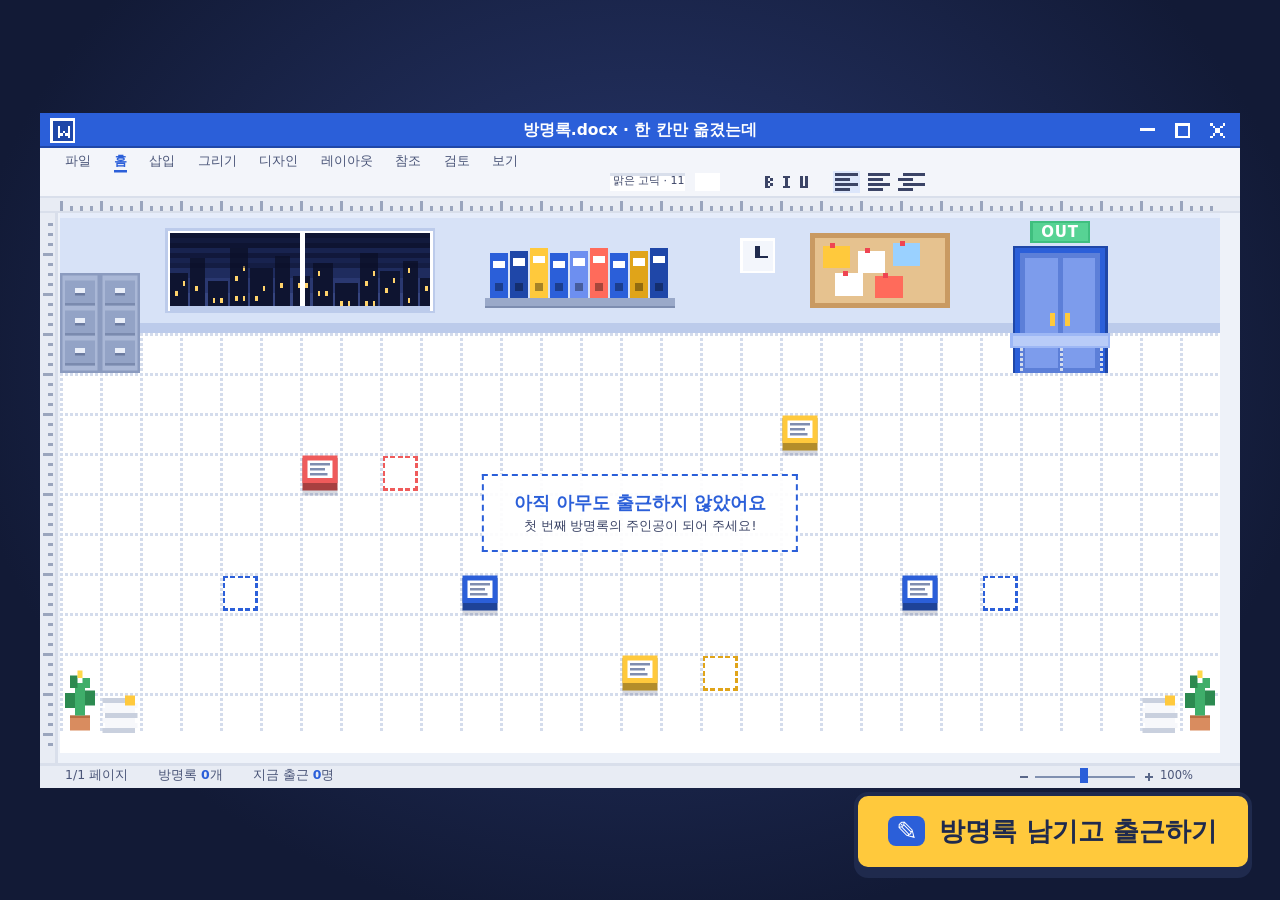
==== public/index.html @ 9a343c61 "Add graduation exhibition guestbook for "한 칸만 옮겼는데" Touch guestbook where visitors build a pixel off" ====
<!doctype html>
<html lang="ko">
<head>
<meta charset="utf-8">
<meta name="viewport" content="width=device-width, initial-scale=1, maximum-scale=1, user-scalable=no, viewport-fit=cover">
<title>한 칸만 옮겼는데 · 방명록</title>
<link rel="stylesheet" href="style.css">
</head>
<body>
  <!-- 공간 화면 -->
  <section id="space">
    <canvas id="world"></canvas>
    <div id="layer">
      <button id="adminHit" aria-label="관리자"></button>
      <div class="title-text">방명록.docx · 한 칸만 옮겼는데</div>
      <div class="tabs"><span>파일</span><span class="on">홈</span><span>삽입</span><span>그리기</span><span>디자인</span><span>레이아웃</span><span>참조</span><span>검토</span><span>보기</span><span class="font">맑은 고딕 · 11</span></div>
      <div class="door-sign">OUT</div>
      <div class="status-text"><span>1/1 페이지</span><span id="stCount">방명록 0개</span><span id="stNow">지금 출근 0명</span><span id="stMode"></span></div>
      <div class="zoom-text">100%</div>
      <div id="empty" class="empty hidden">
        <b>아직 아무도 출근하지 않았어요</b>
        <span>첫 번째 방명록의 주인공이 되어 주세요!</span>
      </div>
    </div>
    <div id="toast" class="toast"></div>
    <div id="groupBanner" class="group-banner"><span class="arrow" id="groupArrow">→</span> 모두 함께 한 칸 이동!</div>
    <button id="joinBtn" class="join-btn"><span class="ic">✎</span> 방명록 남기고 출근하기</button>
  </section>

  <!-- 참여 흐름 -->
  <section id="flow" class="hidden">
    <div class="flow-bg"></div>

    <!-- 0. 시작 -->
    <div class="step" data-step="start">
      <img class="logo" src="assets/logo.webp" alt="한 칸만 옮겼는데">
      <p class="lead">작은 한 칸이 만드는 큰 변화!<br>캐릭터를 만들고 방명록을 남기면 사무실에 출근해요.</p>
      <button class="btn big primary" data-go="look" id="startBtn">출근 준비 시작하기</button>
      <p class="notice" id="startNotice">남긴 캐릭터와 글은 졸업전시 기록으로 공개돼요. 이름은 비워 두면 익명이에요.</p>
      <p class="notice warn hidden" id="lockedNotice">이 기기는 아직 부스로 등록되지 않았어요.<br>관리자 메뉴에서 부스 코드를 등록해 주세요.</p>
      <button class="btn ghost" data-close>공간 보기</button>
    </div>

    <!-- 1. 옷장 -->
    <div class="step" data-step="look">
      <header class="stage-head"><button class="back" data-back>←</button><div class="stage-tag">STAGE 1-1</div><h2>옷장 · 출근 준비</h2><div class="dots"><i class="on"></i><i></i><i></i></div></header>
      <div class="wardrobe">
        <div class="fitting">
          <div class="rack"></div>
          <canvas id="bigPreview"></canvas>
          <div class="pedestal"></div>
          <button class="btn small" id="randomBtn">🎲 랜덤</button>
        </div>
        <div class="closet">
          <div class="ctabs" id="ctabs"></div>
          <div class="options" id="options"></div>
        </div>
      </div>
      <footer class="step-foot"><button class="btn big primary" data-go="name">이 모습으로 출근</button></footer>
    </div>

    <!-- 2. 사원증 -->
    <div class="step" data-step="name">
      <header class="stage-head"><button class="back" data-back>←</button><div class="stage-tag">STAGE 1-2</div><h2>사원증 만들기</h2><div class="dots"><i class="on"></i><i class="on"></i><i></i></div></header>
      <div class="badge-wrap">
        <div class="lanyard"></div>
        <div class="badge">
          <div class="badge-top">한 칸 컴퍼니 · 신입사원</div>
          <canvas id="badgeFace"></canvas>
          <input id="nameInput" maxlength="10" autocomplete="off" placeholder="이름 (비워 두면 익명)">
          <div class="badge-bar"></div>
        </div>
      </div>
      <div class="chips" id="nameChips"></div>
      <footer class="step-foot"><button class="btn big primary" data-go="msg">사원증 발급</button></footer>
    </div>

    <!-- 3. 방명록 -->
    <div class="step" data-step="msg">
      <header class="stage-head"><button class="back" data-back>←</button><div class="stage-tag">STAGE 1-3</div><h2>방명록 작성</h2><div class="dots"><i class="on"></i><i class="on"></i><i class="on"></i></div></header>
      <div class="doc">
        <div class="doc-title"><b>W</b> 방명록.docx</div>
        <div class="doc-ribbon"><span>B</span><span><i>I</i></span><span><u>U</u></span><em>맑은 고딕</em><em>11</em></div>
        <div class="doc-page">
          <canvas id="docFace"></canvas>
          <textarea id="msgInput" maxlength="80" placeholder="전시를 보고 한 마디 남겨 주세요"></textarea>
        </div>
        <div class="doc-status"><span id="msgCount">0 / 80자</span><span id="msgWords">0개 단어</span></div>
      </div>
      <div class="chips" id="msgChips"></div>
      <p class="err" id="err"></p>
      <footer class="step-foot"><button class="btn big primary" id="submitBtn">제출하고 출근하기</button></footer>
    </div>

    <!-- 4. 완료 -->
    <div class="step" data-step="done">
      <canvas id="doneFace"></canvas>
      <h2 class="done-title">출근 완료!</h2>
      <p class="lead" id="doneText">사무실 화면에서 내 캐릭터를 찾아보세요.</p>
      <button class="btn big primary" data-close id="doneBtn">확인</button>
    </div>
  </section>

  <!-- 방명록 보기 -->
  <div id="viewer" class="modal hidden">
    <div class="doc viewer-doc">
      <div class="doc-title"><b>W</b> <span id="vTitle">방명록.docx</span><button class="x" data-vclose>✕</button></div>
      <div class="doc-page">
        <canvas id="vFace"></canvas>
        <div class="v-meta"><b id="vName"></b><span id="vInfo"></span></div>
        <p id="vMsg"></p>
      </div>
    </div>
  </div>

  <!-- 관리자 -->
  <div id="admin" class="modal hidden">
    <div class="admin-card">
      <div class="admin-head"><b>관리자</b><button class="x" data-aclose>✕</button></div>
      <div id="authPane">
        <!-- 노트북 서버 모드: PIN -->
        <div id="pinPane">
          <div class="pin-dots" id="pinDots"></div>
          <div class="keypad" id="keypad"></div>
        </div>
        <!-- Supabase 모드: 부스 등록 + 관리자 로그인 -->
        <div id="boothPane" class="admin-box">
          <b>이 기기를 부스로 등록</b>
          <p class="hint">부스 코드를 아는 기기에서만 방명록을 쓸 수 있어요. 코드는 이 기기에만 저장돼요.</p>
          <div class="field-row"><input id="boothInput" type="password" autocomplete="off" placeholder="부스 코드"><button class="btn small" id="boothSave">등록</button></div>
          <p class="state" id="boothState"></p>
          <button class="btn small ghost" id="boothClear">이 기기 등록 해제</button>
        </div>
        <form id="loginPane" class="admin-box" autocomplete="on">
          <b>관리자 로그인</b>
          <p class="hint">글 숨기기는 Supabase에 등록한 관리자 계정만 할 수 있어요.</p>
          <input id="loginEmail" type="email" autocomplete="username" placeholder="이메일">
          <input id="loginPw" type="password" autocomplete="current-password" placeholder="비밀번호">
          <button class="btn small primary" type="submit">로그인</button>
        </form>
        <p class="err" id="pinErr"></p>
      </div>
      <div id="adminPane" class="hidden">
        <div class="admin-tools">
          <button class="btn small" id="fsBtn">전체 화면</button>
          <button class="btn small" id="reloadBtn">새로고침</button>
          <span id="adminCount"></span>
        </div>
        <div class="admin-list" id="adminList"></div>
      </div>
    </div>
  </div>

  <script type="module" src="app.js"></script>
</body>
</html>
---- public/style.css ----
:root {
  --blue: #2b5fd9; --blue-d: #1f47a8; --blue-l: #e3ebfb; --navy: #1f2a4d; --ink: #3b4466;
  --yellow: #ffc93c; --yellow-d: #e0a419; --coral: #ff6b5b; --green: #3fbf7f;
  --paper: #ffffff; --bg: #dfe8fb;
  --font: "Malgun Gothic", "맑은 고딕", "Apple SD Gothic Neo", "Noto Sans KR", system-ui, sans-serif;
}
* { box-sizing: border-box; -webkit-tap-highlight-color: transparent; }
html, body { margin: 0; height: 100%; overflow: hidden; background: #16203f; font-family: var(--font); color: var(--navy);
  -webkit-user-select: none; user-select: none; overscroll-behavior: none; touch-action: manipulation; }
input, textarea { -webkit-user-select: text; user-select: text; font-family: var(--font); }
button { font-family: var(--font); cursor: pointer; touch-action: manipulation; }
.hidden { display: none !important; }

/* ---------- 공간 ---------- */
#space { position: fixed; inset: 0; background: radial-gradient(ellipse at 50% 40%, #2a3a72, #121a36 75%); }
#world, #layer { position: absolute; image-rendering: pixelated; image-rendering: crisp-edges; }
#layer { --s: 4; overflow: hidden; }
.L { position: absolute; }
#adminHit { position: absolute; left: 0; top: 0; width: calc(16px * var(--s)); height: calc(14px * var(--s)); background: transparent; border: 0; z-index: 5; }
.title-text { position: absolute; left: 0; right: 0; top: 0; height: calc(14px * var(--s)); line-height: calc(14px * var(--s));
  text-align: center; color: #fff; font-size: calc(6.2px * var(--s)); font-weight: 600; pointer-events: none; }
.tabs { position: absolute; left: calc(10px * var(--s)); right: calc(10px * var(--s)); top: calc(14.5px * var(--s)); height: calc(9px * var(--s));
  display: flex; gap: calc(9px * var(--s)); align-items: center; font-size: calc(5.2px * var(--s)); color: #4a5578; pointer-events: none; }
.tabs .on { color: var(--blue); font-weight: 700; box-shadow: 0 calc(1px * var(--s)) 0 var(--blue); }
.tabs .font { position: absolute; left: calc(219px * var(--s)); top: calc(9.5px * var(--s)); font-size: calc(4.4px * var(--s)); color: #3b4466; }
.door-sign { position: absolute; left: calc(396px * var(--s)); top: calc(43px * var(--s)); width: calc(24px * var(--s)); height: calc(9px * var(--s));
  line-height: calc(9px * var(--s)); text-align: center; color: #fff; font-weight: 800; font-size: calc(6px * var(--s)); letter-spacing: .05em; pointer-events: none; }
.status-text { position: absolute; left: calc(10px * var(--s)); top: calc(260px * var(--s)); height: calc(10px * var(--s)); display: flex; gap: calc(12px * var(--s));
  align-items: center; font-size: calc(5px * var(--s)); color: #4a5578; pointer-events: none; }
.status-text b { color: var(--blue); }
.zoom-text { position: absolute; left: calc(448px * var(--s)); top: calc(260px * var(--s)); height: calc(10px * var(--s)); line-height: calc(10px * var(--s));
  font-size: calc(4.6px * var(--s)); color: #4a5578; pointer-events: none; }

.name-tag { position: absolute; left: 0; top: 0; padding: 0 calc(1.5px * var(--s)); max-width: calc(34px * var(--s)); white-space: nowrap; overflow: hidden; text-overflow: ellipsis;
  font-size: calc(4.1px * var(--s)); line-height: 1.25; font-weight: 700; color: var(--navy); background: rgba(255,255,255,.85);
  border-radius: calc(1px * var(--s)); pointer-events: none; z-index: 2; }
.name-tag.new { background: var(--yellow); }
.bubble { position: absolute; left: 0; top: 0; max-width: calc(92px * var(--s)); width: max-content; padding: calc(2.5px * var(--s)) calc(4px * var(--s));
  background: #fff; color: var(--navy); font-size: calc(5.2px * var(--s)); line-height: 1.35; font-weight: 600; word-break: keep-all; overflow-wrap: anywhere;
  border: calc(1px * var(--s)) solid var(--navy); box-shadow: calc(1px * var(--s)) calc(1px * var(--s)) 0 rgba(31,42,77,.25);
  opacity: 0; pointer-events: none; transition: opacity .25s; margin-top: calc(-3px * var(--s)); }
.bubble::after { content: ""; position: absolute; left: 50%; bottom: calc(-3px * var(--s)); width: calc(4px * var(--s)); height: calc(4px * var(--s));
  background: #fff; border-right: calc(1px * var(--s)) solid var(--navy); border-bottom: calc(1px * var(--s)) solid var(--navy); transform: translateX(-50%) rotate(45deg); }
.bubble.on { opacity: 1; }

.empty { position: absolute; left: 50%; top: calc(160px * var(--s)); transform: translate(-50%, -50%); text-align: center; background: rgba(255,255,255,.92);
  padding: calc(6px * var(--s)) calc(12px * var(--s)); border: calc(1px * var(--s)) dashed var(--blue); pointer-events: none; }
.empty b { display: block; font-size: calc(7px * var(--s)); color: var(--blue); }
.empty span { font-size: calc(5px * var(--s)); color: var(--ink); }

.toast { position: fixed; left: 50%; top: 9%; transform: translate(-50%, -30px); opacity: 0; transition: .35s; z-index: 30;
  background: var(--yellow); color: var(--navy); font-weight: 800; font-size: clamp(18px, 2.2vw, 40px); padding: .5em 1.1em;
  border: 4px solid var(--navy); box-shadow: 6px 6px 0 rgba(15,22,50,.5); border-radius: 6px; white-space: nowrap; pointer-events: none; }
.toast.on { opacity: 1; transform: translate(-50%, 0); }
.group-banner { position: fixed; left: 50%; bottom: 10%; transform: translate(-50%, 30px); opacity: 0; transition: .3s; z-index: 30; pointer-events: none;
  background: var(--blue); color: #fff; font-weight: 800; font-size: clamp(16px, 1.8vw, 34px); padding: .45em 1.1em; border: 4px solid var(--navy);
  box-shadow: 6px 6px 0 rgba(15,22,50,.5); border-radius: 6px; white-space: nowrap; }
.group-banner.on { opacity: 1; transform: translate(-50%, 0); }
.group-banner .arrow { display: inline-block; background: var(--yellow); color: var(--navy); padding: 0 .35em; border-radius: 4px; margin-right: .3em; }

.join-btn { position: fixed; right: 2.2vw; bottom: 3.2vh; z-index: 20; font-size: clamp(18px, 2vw, 36px); font-weight: 800; color: var(--navy);
  background: var(--yellow); border: 4px solid var(--navy); border-radius: 14px; padding: .7em 1.2em; box-shadow: 0 7px 0 var(--navy);
  animation: nudge 2.4s ease-in-out infinite; }
.join-btn:active { transform: translateY(5px); box-shadow: 0 2px 0 var(--navy); animation: none; }
.join-btn .ic { display: inline-block; background: var(--blue); color: #fff; border-radius: 8px; padding: 0 .3em; margin-right: .2em; }
@keyframes nudge { 0%, 80%, 100% { transform: translateY(0); } 88% { transform: translateY(-8px); } }
body.mode-display .join-btn, body.mode-kiosk #space, body.mode-kiosk .btn.ghost { display: none; }

/* ---------- 참여 흐름 ---------- */
#flow { position: fixed; inset: 0; z-index: 40; display: flex; align-items: center; justify-content: center; }
.flow-bg { position: absolute; inset: 0; background:
  linear-gradient(rgba(43,95,217,.06) 1px, transparent 1px) 0 0 / 32px 32px,
  linear-gradient(90deg, rgba(43,95,217,.06) 1px, transparent 1px) 0 0 / 32px 32px, var(--bg); }
.step { position: relative; display: none; width: min(1100px, 94vw); max-height: 96vh; flex-direction: column; align-items: center; gap: 18px; }
.step.on { display: flex; animation: pop .3s ease-out; }
@keyframes pop { from { opacity: 0; transform: translateY(14px); } to { opacity: 1; transform: none; } }
.logo { width: min(560px, 70vw); filter: drop-shadow(0 8px 0 rgba(31,42,77,.12)); }
.lead { font-size: clamp(18px, 2vw, 28px); text-align: center; line-height: 1.6; margin: 0; color: var(--ink); font-weight: 600; }

.btn { white-space: nowrap; border: 3px solid var(--navy); background: #fff; color: var(--navy); font-weight: 800; border-radius: 14px; padding: .55em 1.1em; font-size: 20px;
  box-shadow: 0 5px 0 var(--navy); transition: transform .06s; min-height: 56px; }
.btn:active { transform: translateY(4px); box-shadow: 0 1px 0 var(--navy); }
.btn.big { font-size: clamp(22px, 2.3vw, 34px); padding: .55em 1.6em; min-height: 76px; }
.btn.primary { background: var(--blue); color: #fff; }
.btn.small { font-size: 18px; min-height: 48px; padding: .35em .9em; }
.btn.ghost { background: transparent; box-shadow: none; border-color: transparent; color: var(--ink); text-decoration: underline; }
.btn:disabled { opacity: .5; }

.stage-head { width: 100%; display: flex; align-items: center; gap: 16px; background: #fff; border: 3px solid var(--navy); border-radius: 16px; padding: 10px 18px;
  box-shadow: 0 5px 0 rgba(31,42,77,.2); }
.stage-head h2 { margin: 0; font-size: clamp(22px, 2.4vw, 34px); flex: 1; }
.stage-tag { background: var(--blue-l); color: var(--blue); font-weight: 800; padding: 4px 14px; border-radius: 999px; font-size: 18px; }
.back { width: 56px; height: 56px; border-radius: 12px; border: 3px solid var(--navy); background: var(--blue); color: #fff; font-size: 28px; font-weight: 800; }
.dots { display: flex; gap: 8px; }
.dots i { width: 18px; height: 18px; border-radius: 4px; background: #d5ddef; border: 2px solid var(--navy); }
.dots i.on { background: var(--yellow); }
.step-foot { display: flex; justify-content: center; width: 100%; }

/* 옷장 */
.wardrobe { width: 100%; display: grid; grid-template-columns: minmax(240px, 34%) 1fr; gap: 18px; min-height: 0; }
.fitting { position: relative; background: linear-gradient(#f4f7fe, #e4ecfc); border: 3px solid var(--navy); border-radius: 18px; display: flex; flex-direction: column;
  align-items: center; justify-content: center; padding: 30px 10px 18px; gap: 10px; overflow: hidden; }
.rack { position: absolute; top: 18px; left: 10%; right: 10%; height: 8px; background: #b6c3e2; border-radius: 4px; }
.rack::before, .rack::after { content: ""; position: absolute; top: 8px; width: 34px; height: 46px; border-radius: 6px 6px 2px 2px; }
.rack::before { left: 8%; background: var(--coral); opacity: .6; } .rack::after { right: 8%; background: var(--yellow); opacity: .7; }
#bigPreview { position: relative; image-rendering: pixelated; width: min(100%, 260px); height: auto; z-index: 1; margin-top: 30px; }
.pedestal { width: 70%; height: 22px; background: #c7d3ee; border-radius: 50%; margin-top: -24px; border: 3px solid #a9b8dc; }
.closet { background: #fff; border: 3px solid var(--navy); border-radius: 18px; display: flex; flex-direction: column; min-height: 0; overflow: hidden; }
.ctabs { display: flex; gap: 6px; padding: 10px; background: #f1f4fb; border-bottom: 2px solid #d5ddef; flex-wrap: wrap; }
.ctabs button { flex: 1; min-width: 90px; min-height: 54px; border: 2px solid transparent; border-radius: 10px; background: transparent; font-size: 19px; font-weight: 800; color: #6a7597; }
.ctabs button.on { background: #fff; border-color: var(--navy); color: var(--blue); box-shadow: 0 3px 0 var(--navy); }
.options { display: grid; grid-template-columns: repeat(auto-fill, minmax(118px, 1fr)); gap: 10px; padding: 12px; overflow-y: auto; max-height: 52vh; }
.opt { display: flex; flex-direction: column; align-items: center; gap: 4px; padding: 8px 4px; border: 3px solid #d5ddef; border-radius: 12px; background: #f8faff;
  font-size: 16px; font-weight: 700; color: var(--ink); min-height: 118px; }
.opt canvas { image-rendering: pixelated; width: 72px; height: 96px; }
.opt.on { border-color: var(--blue); background: #eaf0ff; box-shadow: 0 0 0 3px var(--yellow) inset; }
.opt .sw { width: 64px; height: 64px; border-radius: 10px; border: 3px solid var(--navy); margin: 12px 0; }

/* 사원증 */
.badge-wrap { position: relative; display: flex; flex-direction: column; align-items: center; }
.lanyard { width: 120px; height: 60px; border: 10px solid var(--blue); border-bottom: 0; border-radius: 60px 60px 0 0; margin-bottom: -8px; }
.badge { width: min(440px, 80vw); background: #fff; border: 4px solid var(--navy); border-radius: 22px; padding: 18px 26px 26px; display: flex; flex-direction: column;
  align-items: center; gap: 12px; box-shadow: 0 8px 0 rgba(31,42,77,.25); }
.badge-top { width: 100%; background: var(--blue); color: #fff; font-weight: 800; text-align: center; border-radius: 10px; padding: 8px; font-size: 18px; }
#badgeFace { image-rendering: pixelated; width: 150px; height: auto; background: var(--blue-l); border-radius: 12px; border: 3px solid #c7d3ee; }
#nameInput { width: 100%; font-size: 30px; font-weight: 800; text-align: center; border: 0; border-bottom: 4px dashed var(--blue); padding: 8px; outline: none; color: var(--navy); background: transparent; }
.badge-bar { width: 70%; height: 14px; background: repeating-linear-gradient(90deg, var(--navy) 0 3px, transparent 3px 6px, var(--navy) 6px 7px, transparent 7px 11px); }
.chips { display: flex; flex-wrap: wrap; gap: 10px; justify-content: center; max-width: 100%; }
.chip { border: 2px solid var(--navy); background: #fff; border-radius: 999px; padding: 10px 18px; font-size: 18px; font-weight: 700; color: var(--ink); min-height: 50px; }
.chip:active { background: var(--yellow); }
.chip.alt { background: var(--blue-l); }

/* 워드 문서 */
.doc { width: 100%; background: #fff; border: 3px solid var(--navy); border-radius: 14px; overflow: hidden; box-shadow: 0 6px 0 rgba(31,42,77,.2); }
.doc-title { background: var(--blue); color: #fff; font-weight: 700; padding: 8px 14px; font-size: 18px; display: flex; align-items: center; gap: 8px; }
.doc-title b { background: #fff; color: var(--blue); border-radius: 4px; padding: 0 6px; }
.doc-ribbon { display: flex; gap: 6px; align-items: center; background: #f3f5fa; padding: 6px 14px; border-bottom: 1px solid #d9dfeb; font-size: 16px; color: var(--ink); }
.doc-ribbon span { width: 30px; text-align: center; font-weight: 800; }
.doc-ribbon em { font-style: normal; background: #fff; border: 1px solid #d9dfeb; padding: 2px 10px; margin-left: 6px; }
.doc-page { position: relative; padding: 22px 26px 22px 150px; min-height: 230px; background:
  linear-gradient(#eef2fa 1px, transparent 1px) 0 0 / 100% 46px, #fff; }
#docFace, #vFace { position: absolute; left: 24px; top: 22px; image-rendering: pixelated; width: 100px; height: auto; }
#msgInput { width: 100%; height: 190px; border: 0; outline: none; resize: none; background: transparent; font-size: clamp(24px, 2.4vw, 32px); line-height: 46px; color: var(--navy); font-weight: 600; }
.doc-status { display: flex; gap: 22px; padding: 6px 14px; background: #e8ecf4; font-size: 16px; color: #4a5578; }
.err { color: #d63b3b; font-weight: 800; min-height: 1.2em; margin: 0; font-size: 20px; }

/* 완료 */
#doneFace { image-rendering: pixelated; width: 200px; height: auto; animation: hop 1s ease-in-out infinite; }
@keyframes hop { 50% { transform: translateY(-14px); } }
.done-title { font-size: clamp(40px, 5vw, 72px); margin: 0; color: var(--blue); -webkit-text-stroke: 2px var(--navy); text-shadow: 0 5px 0 var(--yellow); }

/* 보기 / 관리자 */
.modal { position: fixed; inset: 0; z-index: 60; background: rgba(15,22,50,.55); display: flex; align-items: center; justify-content: center; }
.viewer-doc { width: min(820px, 92vw); animation: pop .25s ease-out; }
.viewer-doc .doc-page { min-height: 260px; padding-left: 160px; }
.x { margin-left: auto; width: 44px; height: 44px; border: 2px solid #fff; border-radius: 10px; background: transparent; color: #fff; font-size: 22px; font-weight: 800; }
.v-meta { display: flex; gap: 14px; align-items: baseline; margin-bottom: 8px; }
.v-meta b { font-size: 28px; }
.v-meta span { color: #6a7597; font-size: 18px; }
#vMsg { font-size: clamp(24px, 2.6vw, 34px); line-height: 46px; margin: 0; font-weight: 600; white-space: pre-wrap; word-break: keep-all; overflow-wrap: anywhere; }

.admin-card { width: min(900px, 94vw); max-height: 90vh; background: #fff; border: 3px solid var(--navy); border-radius: 16px; display: flex; flex-direction: column; overflow: hidden; }
.admin-head { display: flex; align-items: center; background: var(--navy); color: #fff; padding: 10px 16px; font-size: 20px; }
#pinPane { display: flex; flex-direction: column; align-items: center; gap: 14px; }
.pin-dots { display: flex; gap: 12px; min-height: 28px; }
.pin-dots i { width: 22px; height: 22px; border-radius: 50%; background: var(--navy); }
.keypad { display: grid; grid-template-columns: repeat(3, 90px); gap: 10px; }
.keypad button { height: 72px; font-size: 28px; font-weight: 800; border: 3px solid var(--navy); border-radius: 12px; background: #f1f4fb; }
#authPane { padding: 16px 20px 20px; display: flex; flex-direction: column; gap: 14px; overflow-y: auto; }
.admin-box { border: 2px solid #e1e6f2; border-radius: 12px; padding: 14px; display: flex; flex-direction: column; gap: 8px; }
.admin-box b { font-size: 18px; }
.admin-box .hint { margin: 0; color: #6a7597; font-size: 15px; }
.admin-box input { font-size: 20px; padding: 10px 12px; border: 2px solid #c7d3ee; border-radius: 10px; outline: none; width: 100%; }
.admin-box input:focus { border-color: var(--blue); }
.field-row { display: flex; gap: 8px; }
.state { margin: 0; font-weight: 700; color: var(--blue); }
.notice { margin: 0; font-size: 16px; color: #6a7597; text-align: center; }
.notice.warn { color: #d63b3b; font-weight: 800; font-size: 20px; line-height: 1.5; }
.admin-tools { display: flex; gap: 10px; align-items: center; padding: 12px 16px; border-bottom: 2px solid #e1e6f2; }
.admin-tools span { margin-left: auto; color: #6a7597; }
.admin-list { overflow-y: auto; padding: 8px 16px 16px; }
.arow { display: grid; grid-template-columns: 56px 1fr auto; gap: 12px; align-items: center; padding: 10px 0; border-bottom: 1px solid #eef1f7; }
.arow.hid { opacity: .45; }
.arow .no { font-weight: 800; color: var(--blue); }
.arow .t b { display: block; } .arow .t span { color: var(--ink); }
.arow .t small { color: #8a93ad; }
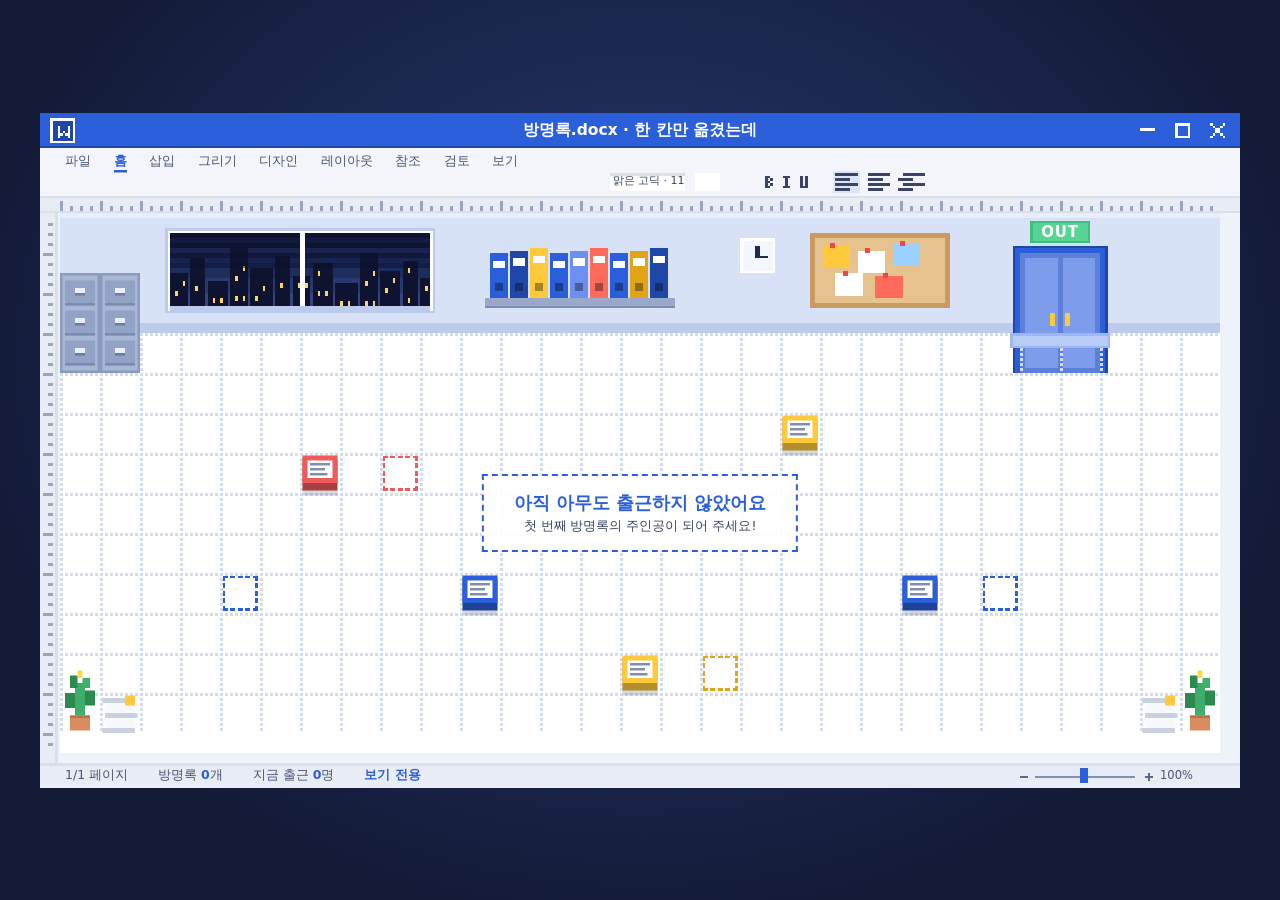
==== commit a3079646: "Add booth mode with looping game intro video ?mode=booth splits one monitor: the guestbook office on" ====
--- a/public/index.html
+++ b/public/index.html
@@ -9,6 +9,11 @@
 <body>
   <!-- 공간 화면 -->
   <section id="space">
+    <header class="booth-head">
+      <img src="assets/logo.webp" alt="한 칸만 옮겼는데">
+      <div class="booth-copy"><b>졸업전시 방명록</b><span>캐릭터를 만들고 한 마디 남기면, 사무실에 출근해요!</span></div>
+    </header>
+    <div id="stage">
     <canvas id="world"></canvas>
     <div id="layer">
       <button id="adminHit" aria-label="관리자"></button>
@@ -22,10 +27,17 @@
         <span>첫 번째 방명록의 주인공이 되어 주세요!</span>
       </div>
     </div>
+    </div>
     <div id="toast" class="toast"></div>
     <div id="groupBanner" class="group-banner"><span class="arrow" id="groupArrow">→</span> 모두 함께 한 칸 이동!</div>
     <button id="joinBtn" class="join-btn"><span class="ic">✎</span> 방명록 남기고 출근하기</button>
   </section>
+
+  <!-- 부스 모드: 게임 소개 영상 -->
+  <aside id="videoPane" hidden>
+    <video id="introVideo" muted loop playsinline autoplay preload="auto" disablepictureinpicture></video>
+    <div class="video-tag">▶ PLAY</div>
+  </aside>
 
   <!-- 참여 흐름 -->
   <section id="flow" class="hidden">
--- a/public/style.css
+++ b/public/style.css
@@ -14,9 +14,11 @@
 /* ---------- 공간 ---------- */
 #space { position: fixed; inset: 0; background: radial-gradient(ellipse at 50% 40%, #2a3a72, #121a36 75%); }
 #world, #layer { position: absolute; image-rendering: pixelated; image-rendering: crisp-edges; }
+#stage { position: absolute; inset: 0; }
+.booth-head { display: none; }
 #layer { --s: 4; overflow: hidden; }
 .L { position: absolute; }
-#adminHit { position: absolute; left: 0; top: 0; width: calc(16px * var(--s)); height: calc(14px * var(--s)); background: transparent; border: 0; z-index: 5; }
+#adminHit { position: absolute; left: 0; top: 0; width: max(calc(16px * var(--s)), 48px); height: max(calc(14px * var(--s)), 48px); background: transparent; border: 0; z-index: 5; }
 .title-text { position: absolute; left: 0; right: 0; top: 0; height: calc(14px * var(--s)); line-height: calc(14px * var(--s));
   text-align: center; color: #fff; font-size: calc(6.2px * var(--s)); font-weight: 600; pointer-events: none; }
 .tabs { position: absolute; left: calc(10px * var(--s)); right: calc(10px * var(--s)); top: calc(14.5px * var(--s)); height: calc(9px * var(--s));
@@ -48,17 +50,17 @@
 .empty b { display: block; font-size: calc(7px * var(--s)); color: var(--blue); }
 .empty span { font-size: calc(5px * var(--s)); color: var(--ink); }
 
-.toast { position: fixed; left: 50%; top: 9%; transform: translate(-50%, -30px); opacity: 0; transition: .35s; z-index: 30;
+.toast { position: absolute; left: 50%; top: 9%; transform: translate(-50%, -30px); opacity: 0; transition: .35s; z-index: 30;
   background: var(--yellow); color: var(--navy); font-weight: 800; font-size: clamp(18px, 2.2vw, 40px); padding: .5em 1.1em;
   border: 4px solid var(--navy); box-shadow: 6px 6px 0 rgba(15,22,50,.5); border-radius: 6px; white-space: nowrap; pointer-events: none; }
 .toast.on { opacity: 1; transform: translate(-50%, 0); }
-.group-banner { position: fixed; left: 50%; bottom: 10%; transform: translate(-50%, 30px); opacity: 0; transition: .3s; z-index: 30; pointer-events: none;
+.group-banner { position: absolute; left: 50%; bottom: 10%; transform: translate(-50%, 30px); opacity: 0; transition: .3s; z-index: 30; pointer-events: none;
   background: var(--blue); color: #fff; font-weight: 800; font-size: clamp(16px, 1.8vw, 34px); padding: .45em 1.1em; border: 4px solid var(--navy);
   box-shadow: 6px 6px 0 rgba(15,22,50,.5); border-radius: 6px; white-space: nowrap; }
 .group-banner.on { opacity: 1; transform: translate(-50%, 0); }
 .group-banner .arrow { display: inline-block; background: var(--yellow); color: var(--navy); padding: 0 .35em; border-radius: 4px; margin-right: .3em; }
 
-.join-btn { position: fixed; right: 2.2vw; bottom: 3.2vh; z-index: 20; font-size: clamp(18px, 2vw, 36px); font-weight: 800; color: var(--navy);
+.join-btn { position: absolute; right: 2.2vw; bottom: 3.2vh; z-index: 20; font-size: clamp(18px, 2vw, 36px); font-weight: 800; color: var(--navy);
   background: var(--yellow); border: 4px solid var(--navy); border-radius: 14px; padding: .7em 1.2em; box-shadow: 0 7px 0 var(--navy);
   animation: nudge 2.4s ease-in-out infinite; }
 .join-btn:active { transform: translateY(5px); box-shadow: 0 2px 0 var(--navy); animation: none; }
@@ -184,3 +186,24 @@
 .arow .no { font-weight: 800; color: var(--blue); }
 .arow .t b { display: block; } .arow .t span { color: var(--ink); }
 .arow .t small { color: #8a93ad; }
+
+/* ---------- 부스 모드: 방명록 + 세로 영상 (?mode=booth) ---------- */
+body.mode-booth { --vw: calc(100vh * var(--video-ratio, 0.5625)); }
+body.mode-booth #space { right: var(--vw); display: flex; flex-direction: column; }
+body.mode-booth.video-left #space { right: 0; left: var(--vw); }
+body.mode-booth #stage { position: relative; inset: auto; flex: 1; min-height: 0; }
+body.mode-booth .booth-head { display: flex; align-items: center; gap: 2vw; height: 17vh; padding: 2.4vh 2.4vw 0; flex: none; }
+.booth-head img { height: 100%; width: auto; filter: drop-shadow(0 6px 0 rgba(0, 0, 0, .25)); }
+.booth-copy { display: flex; flex-direction: column; gap: .6vh; }
+.booth-copy b { color: var(--yellow); font-size: 4.2vh; font-weight: 800; text-shadow: 0 3px 0 rgba(0, 0, 0, .35); }
+.booth-copy span { color: #c9d6f5; font-size: 2.4vh; font-weight: 600; }
+body.mode-booth .join-btn { font-size: clamp(18px, 2.6vh, 36px); }
+
+#videoPane { position: fixed; top: 0; bottom: 0; right: 0; width: var(--vw); background: #0b1126; z-index: 10; overflow: hidden;
+  border-left: 4px solid var(--navy); box-shadow: -10px 0 30px rgba(0, 0, 0, .35); }
+body.video-left #videoPane { left: 0; right: auto; border-left: 0; border-right: 4px solid var(--navy); box-shadow: 10px 0 30px rgba(0, 0, 0, .35); }
+#videoPane video { width: 100%; height: 100%; object-fit: cover; display: block; background: #0b1126; }
+.video-tag { position: absolute; top: 1.6vh; left: 1.6vh; background: var(--yellow); color: var(--navy); font-weight: 800; font-size: 1.6vh;
+  padding: .3em .7em; border: 2px solid var(--navy); border-radius: 6px; letter-spacing: .08em; pointer-events: none; }
+body.mode-booth #flow, body.mode-booth #viewer { right: var(--vw); }
+body.mode-booth.video-left #flow, body.mode-booth.video-left #viewer { right: 0; left: var(--vw); }
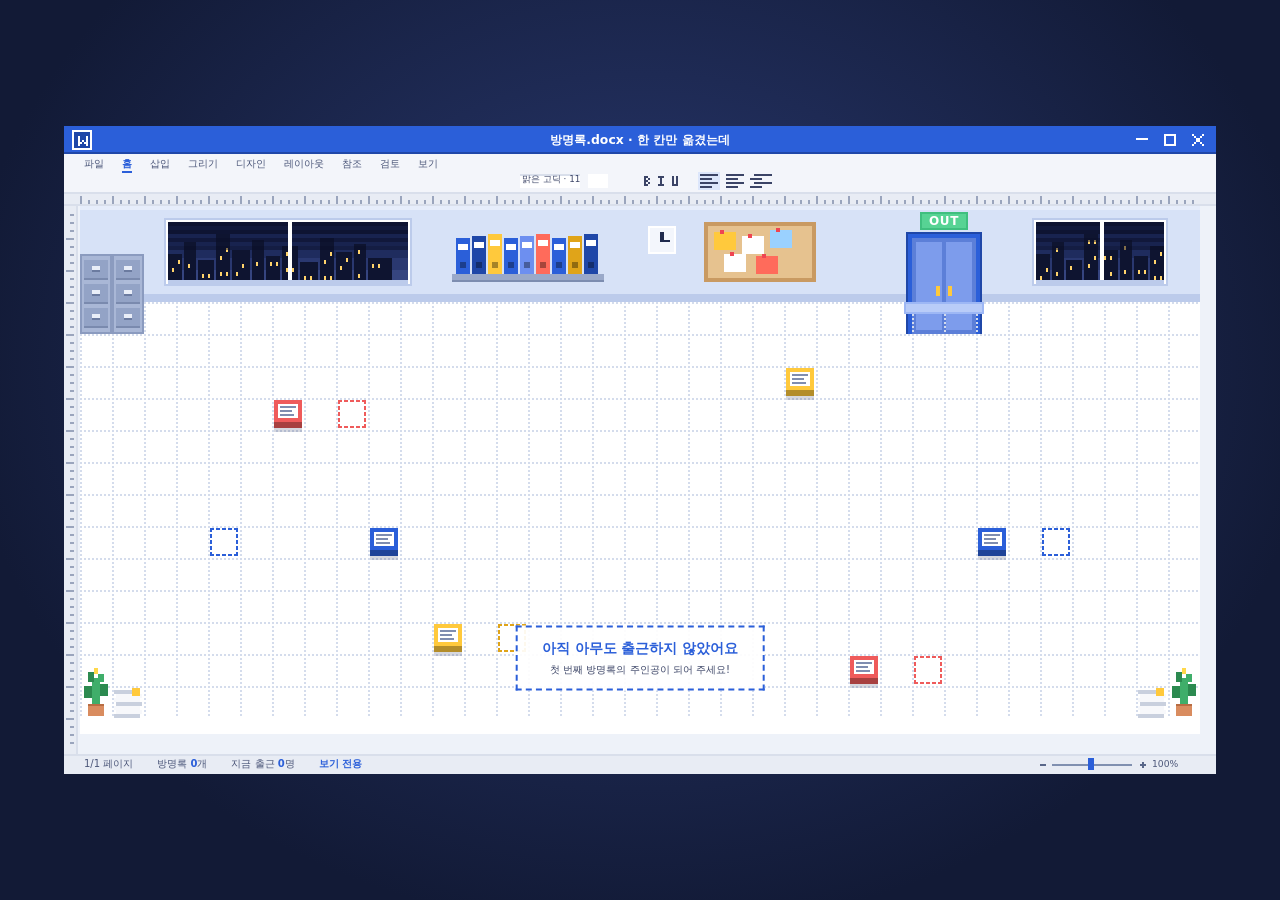
==== commit 2e5bd409: "Rename guestbook, add D-DAY countdown, larger floor, bald hairstyle - Title is now "한 칸만 옮겼는데 방명록" -" ====
--- a/public/index.html
+++ b/public/index.html
@@ -11,7 +11,7 @@
   <section id="space">
     <header class="booth-head">
       <img src="assets/logo.webp" alt="한 칸만 옮겼는데">
-      <div class="booth-copy"><b>졸업전시 방명록</b><span>캐릭터를 만들고 한 마디 남기면, 사무실에 출근해요!</span></div>
+      <div class="booth-copy"><b>한 칸만 옮겼는데 방명록</b><span>캐릭터를 만들고 한 마디 남기면, 사무실에 출근해요!</span></div>
     </header>
     <div id="stage">
     <canvas id="world"></canvas>
@@ -35,7 +35,8 @@
 
   <!-- 부스 모드: 게임 소개 영상 -->
   <aside id="videoPane" hidden>
-    <video id="introVideo" muted loop playsinline autoplay preload="auto" disablepictureinpicture></video>
+    <video muted playsinline preload="auto" disablepictureinpicture></video>
+    <video muted playsinline preload="auto" disablepictureinpicture></video>
     <div class="video-tag">▶ PLAY</div>
   </aside>
 
--- a/public/style.css
+++ b/public/style.css
@@ -25,12 +25,12 @@
   display: flex; gap: calc(9px * var(--s)); align-items: center; font-size: calc(5.2px * var(--s)); color: #4a5578; pointer-events: none; }
 .tabs .on { color: var(--blue); font-weight: 700; box-shadow: 0 calc(1px * var(--s)) 0 var(--blue); }
 .tabs .font { position: absolute; left: calc(219px * var(--s)); top: calc(9.5px * var(--s)); font-size: calc(4.4px * var(--s)); color: #3b4466; }
-.door-sign { position: absolute; left: calc(396px * var(--s)); top: calc(43px * var(--s)); width: calc(24px * var(--s)); height: calc(9px * var(--s));
+.door-sign { position: absolute; left: calc(428px * var(--s)); top: calc(43px * var(--s)); width: calc(24px * var(--s)); height: calc(9px * var(--s));
   line-height: calc(9px * var(--s)); text-align: center; color: #fff; font-weight: 800; font-size: calc(6px * var(--s)); letter-spacing: .05em; pointer-events: none; }
-.status-text { position: absolute; left: calc(10px * var(--s)); top: calc(260px * var(--s)); height: calc(10px * var(--s)); display: flex; gap: calc(12px * var(--s));
+.status-text { position: absolute; left: calc(10px * var(--s)); top: calc(314px * var(--s)); height: calc(10px * var(--s)); display: flex; gap: calc(12px * var(--s));
   align-items: center; font-size: calc(5px * var(--s)); color: #4a5578; pointer-events: none; }
 .status-text b { color: var(--blue); }
-.zoom-text { position: absolute; left: calc(448px * var(--s)); top: calc(260px * var(--s)); height: calc(10px * var(--s)); line-height: calc(10px * var(--s));
+.zoom-text { position: absolute; left: calc(544px * var(--s)); top: calc(314px * var(--s)); height: calc(10px * var(--s)); line-height: calc(10px * var(--s));
   font-size: calc(4.6px * var(--s)); color: #4a5578; pointer-events: none; }
 
 .name-tag { position: absolute; left: 0; top: 0; padding: 0 calc(1.5px * var(--s)); max-width: calc(34px * var(--s)); white-space: nowrap; overflow: hidden; text-overflow: ellipsis;
@@ -45,7 +45,7 @@
   background: #fff; border-right: calc(1px * var(--s)) solid var(--navy); border-bottom: calc(1px * var(--s)) solid var(--navy); transform: translateX(-50%) rotate(45deg); }
 .bubble.on { opacity: 1; }
 
-.empty { position: absolute; left: 50%; top: calc(160px * var(--s)); transform: translate(-50%, -50%); text-align: center; background: rgba(255,255,255,.92);
+.empty { position: absolute; left: 50%; top: calc(266px * var(--s)); transform: translate(-50%, -50%); text-align: center; background: rgba(255,255,255,.92);
   padding: calc(6px * var(--s)) calc(12px * var(--s)); border: calc(1px * var(--s)) dashed var(--blue); pointer-events: none; }
 .empty b { display: block; font-size: calc(7px * var(--s)); color: var(--blue); }
 .empty span { font-size: calc(5px * var(--s)); color: var(--ink); }
@@ -195,14 +195,16 @@
 body.mode-booth .booth-head { display: flex; align-items: center; gap: 2vw; height: 17vh; padding: 2.4vh 2.4vw 0; flex: none; }
 .booth-head img { height: 100%; width: auto; filter: drop-shadow(0 6px 0 rgba(0, 0, 0, .25)); }
 .booth-copy { display: flex; flex-direction: column; gap: .6vh; }
-.booth-copy b { color: var(--yellow); font-size: 4.2vh; font-weight: 800; text-shadow: 0 3px 0 rgba(0, 0, 0, .35); }
-.booth-copy span { color: #c9d6f5; font-size: 2.4vh; font-weight: 600; }
+.booth-copy b { word-break: keep-all; color: var(--yellow); font-size: 4.2vh; font-weight: 800; text-shadow: 0 3px 0 rgba(0, 0, 0, .35); }
+.booth-copy span { word-break: keep-all; color: #c9d6f5; font-size: 2.4vh; font-weight: 600; }
 body.mode-booth .join-btn { font-size: clamp(18px, 2.6vh, 36px); }
 
 #videoPane { position: fixed; top: 0; bottom: 0; right: 0; width: var(--vw); background: #0b1126; z-index: 10; overflow: hidden;
   border-left: 4px solid var(--navy); box-shadow: -10px 0 30px rgba(0, 0, 0, .35); }
 body.video-left #videoPane { left: 0; right: auto; border-left: 0; border-right: 4px solid var(--navy); box-shadow: 10px 0 30px rgba(0, 0, 0, .35); }
-#videoPane video { width: 100%; height: 100%; object-fit: cover; display: block; background: #0b1126; }
+#videoPane video { position: absolute; inset: 0; width: 100%; height: 100%; object-fit: var(--video-fit, contain); display: block;
+  background: #0b1126; opacity: 0; transition: opacity .25s; }
+#videoPane video.on { opacity: 1; }
 .video-tag { position: absolute; top: 1.6vh; left: 1.6vh; background: var(--yellow); color: var(--navy); font-weight: 800; font-size: 1.6vh;
   padding: .3em .7em; border: 2px solid var(--navy); border-radius: 6px; letter-spacing: .08em; pointer-events: none; }
 body.mode-booth #flow, body.mode-booth #viewer { right: var(--vw); }
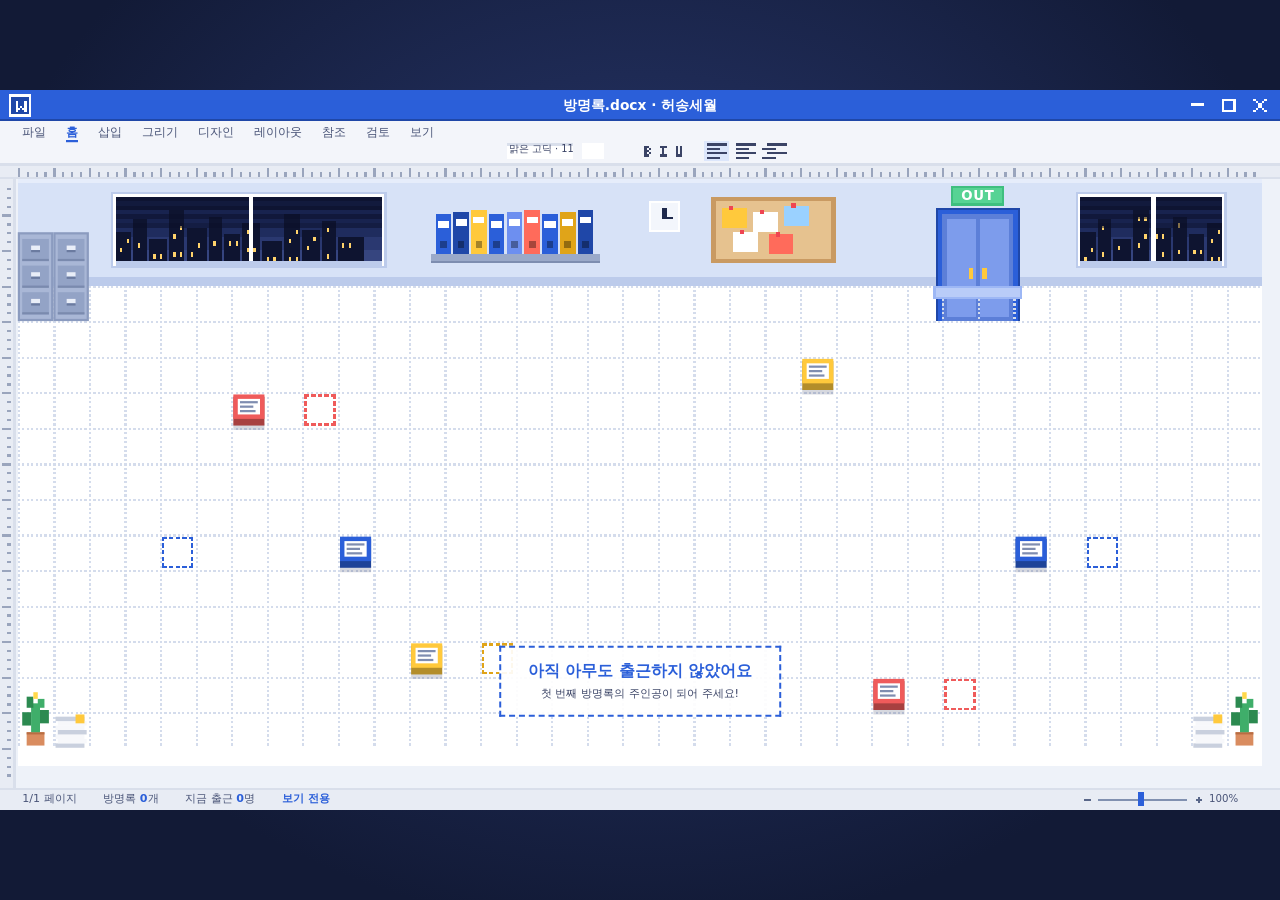
==== commit 83f8627a: "Add hood accessory, fill screen with office scene, team name in title - New "후드" accessory: gray hoo" ====
--- a/public/index.html
+++ b/public/index.html
@@ -17,7 +17,7 @@
     <canvas id="world"></canvas>
     <div id="layer">
       <button id="adminHit" aria-label="관리자"></button>
-      <div class="title-text">방명록.docx · 한 칸만 옮겼는데</div>
+      <div class="title-text">방명록.docx · 허송세월</div>
       <div class="tabs"><span>파일</span><span class="on">홈</span><span>삽입</span><span>그리기</span><span>디자인</span><span>레이아웃</span><span>참조</span><span>검토</span><span>보기</span><span class="font">맑은 고딕 · 11</span></div>
       <div class="door-sign">OUT</div>
       <div class="status-text"><span>1/1 페이지</span><span id="stCount">방명록 0개</span><span id="stNow">지금 출근 0명</span><span id="stMode"></span></div>
